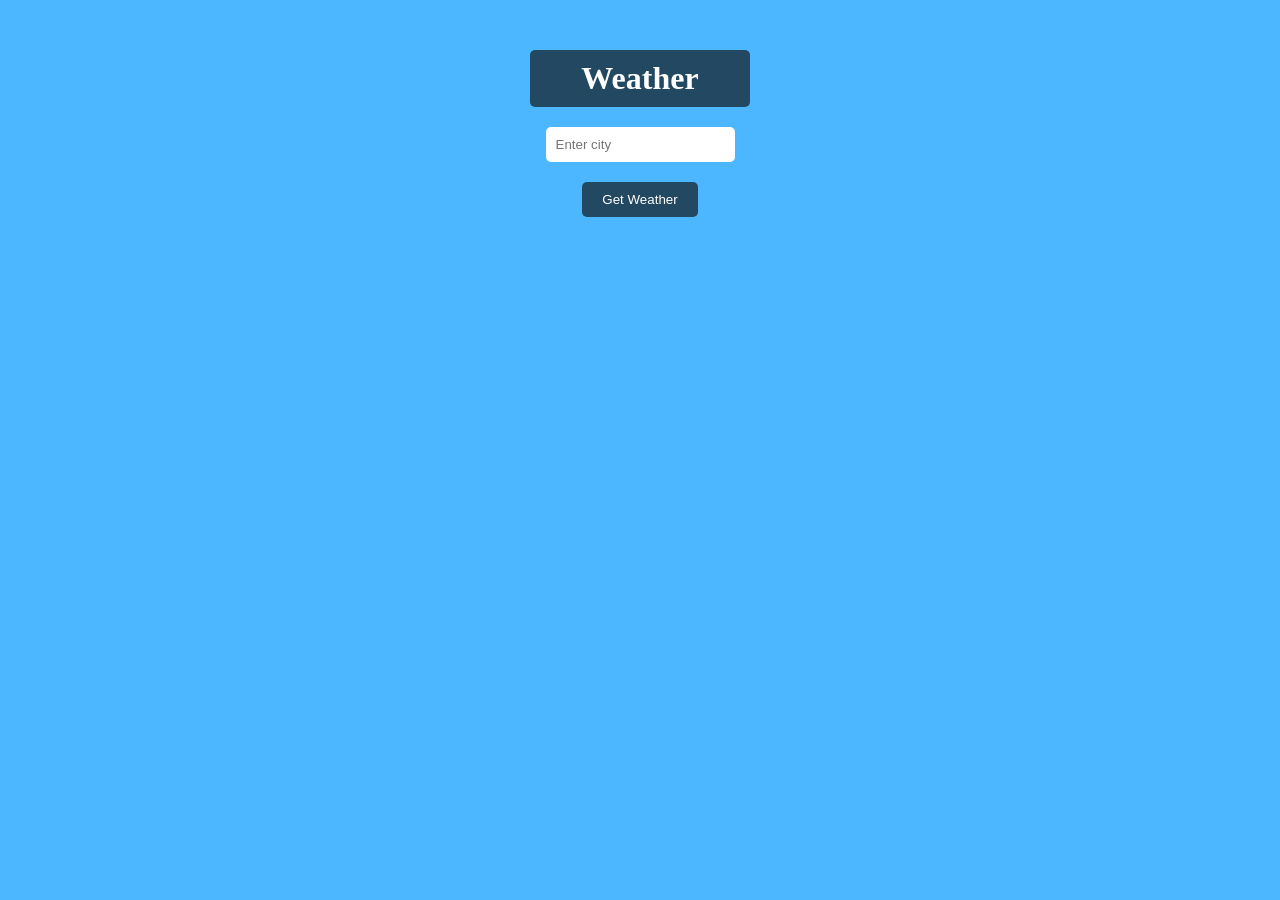
==== weather.html @ e7c061df "weather app exercise" ====
<!DOCTYPE html>
<html lang="en">
<head>
  <meta charset="UTF-8" />
  <meta name="viewport" content="width=device-width, initial-scale=1.0" />
  <title>Weather App</title>
  <link rel="stylesheet" href="style.css" />
</head>
<body>
  <h1 class="h1">Weather</h1>

  <input class="location-input" id="location-input" type="text" placeholder="Enter city" />
  <button class="search-btn" id="search-loc-btn">Get Weather</button>
<div class="weather-div">
  <div class='weather-result' id="weather-result"></div>
</div>
  <script src="./index.js"></script>
</body>
</html>
---- style.css ----
body 
{
    background-color: #4cb7ff;
}

.h1
{
    color: white;
    font-size: 2rem;
    text-align: center;
    background-color: #234861;
    border-radius: 5px;
    padding: 10px;
    width: 200px;
    margin: 0 auto;
    margin-top: 50px;
    margin-bottom: 20px;
    font-size: 2rem;
}

.weather-result
{
    color: #ffffff;
    display: flex;
    justify-content: center;
    align-items: center;
    align-content: center;
    flex-wrap: wrap;
}

.location-input
{
    background-color: #ffffff;
    border: none;
    padding: 10px;
    margin: 10px;
    border-radius: 5px;
    display: flex;
    align-items: center;
    margin: 0 auto;
}

.search-btn
{
    background-color: #234861;
    border: none;
    padding: 10px 20px;
    margin: 10px;
    border-radius: 5px;
    cursor: pointer;    
    color: #ffffff;
    display: flex;
    align-items: center;
    margin: 0 auto;
    margin-top: 20px;
}

.weather-result
{
    color: #ffffff;
    display: flex;
    justify-content: center;
    align-items: center;
    align-content: center;
    padding: 5px;
    gap: 5%;
    font-size: 2rem;
    color: #ffffff;
}
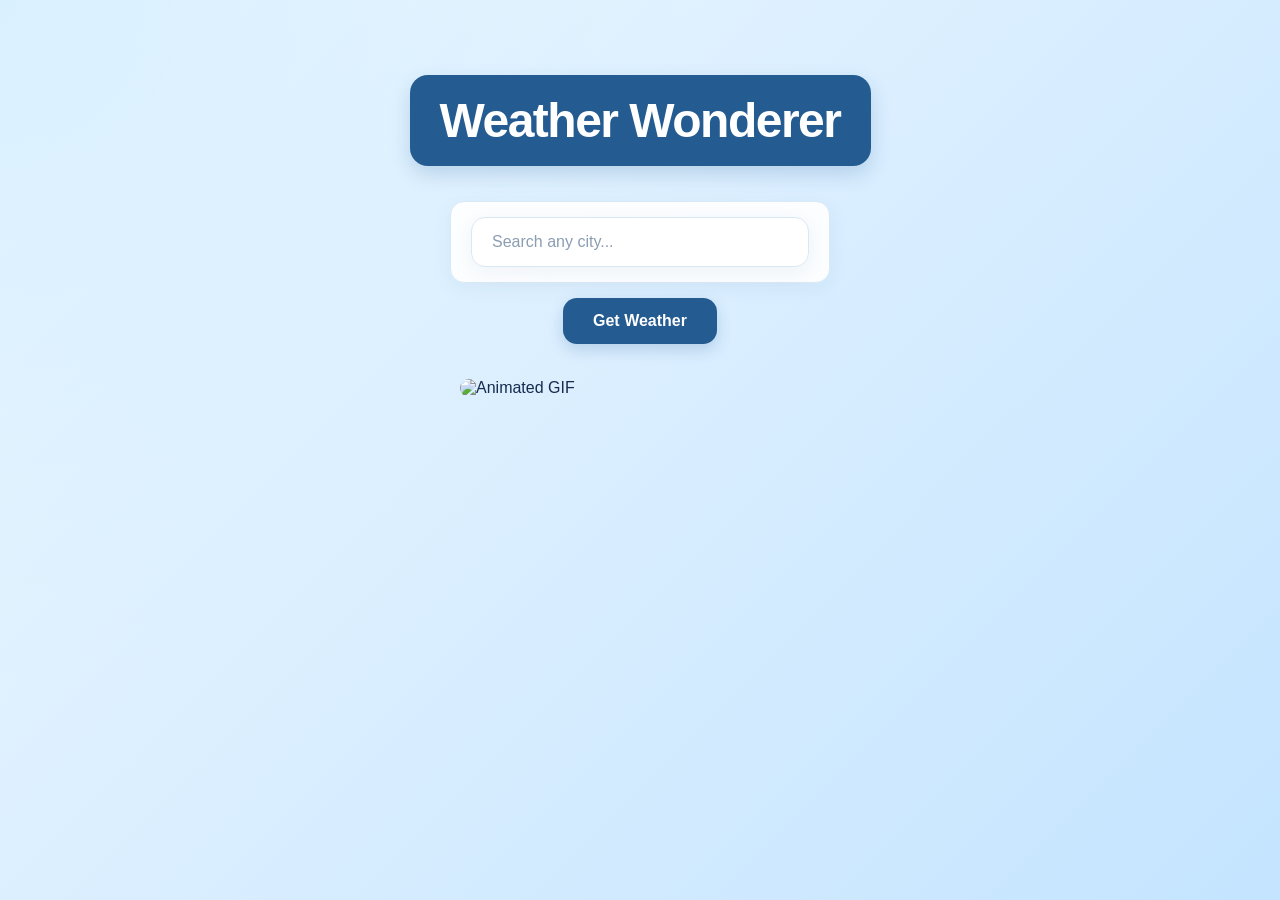
==== commit 28492746: "added sunrise and sunset added weather gif for cute effect and updated styling" ====
--- a/weather.html
+++ b/weather.html
@@ -4,16 +4,20 @@
   <meta charset="UTF-8" />
   <meta name="viewport" content="width=device-width, initial-scale=1.0" />
   <title>Weather App</title>
+  <link href="https://fonts.googleapis.com/css2?family=Poppins:wght@300;400;600&display=swap" rel="stylesheet">
   <link rel="stylesheet" href="style.css" />
 </head>
 <body>
-  <h1 class="h1">Weather</h1>
-
-  <input class="location-input" id="location-input" type="text" placeholder="Enter city" />
-  <button class="search-btn" id="search-loc-btn">Get Weather</button>
+<h1 class="h1">Weather Wonderer</h1>
+<div class="search-container" id="search-container">
+    <input class="location-input" id="location-input" type="text" placeholder="Search any city..." autocomplete="off" />
+    <div id="suggestions-box" class="suggestions-box"></div>
+  </div>
+<button class="search-btn" id="search-loc-btn">Get Weather</button>
 <div class="weather-div">
   <div class='weather-result' id="weather-result"></div>
 </div>
+<img id="cuteGif" src="https://media3.giphy.com/media/v1.Y2lkPTc5MGI3NjExYmE0bHg1d3NoZzhlajlzYTNkczNyeHBmZGh0eGlobnJ0Y25lMzA1bSZlcD12MV9pbnRlcm5hbF9naWZfYnlfaWQmY3Q9Zw/4iJvmdG6jbFKw/giphy.gif" alt="Animated GIF" style="display: block;" />
   <script src="./index.js"></script>
 </body>
 </html>
--- a/style.css
+++ b/style.css
@@ -1,70 +1,162 @@
 
-body 
-{
-    background-color: #4cb7ff;
+* {
+    box-sizing: border-box;
 }
 
-.h1
-{
-    color: white;
-    font-size: 2rem;
-    text-align: center;
-    background-color: #234861;
-    border-radius: 5px;
-    padding: 10px;
-    width: 200px;
-    margin: 0 auto;
-    margin-top: 50px;
-    margin-bottom: 20px;
-    font-size: 2rem;
+body {
+    margin: 0;
+    min-height: 100vh;
+    padding: 50px 20px;
+    font-family: "Segoe UI", Arial, sans-serif;
+    color: #172b4d;
+    background:
+        radial-gradient(circle at top left, #d9f0ff 0%, transparent 45%),
+        linear-gradient(135deg, #edf7ff, #c4e4ff);
 }
 
-.weather-result
-{
-    color: #ffffff;
-    display: flex;
-    justify-content: center;
-    align-items: center;
-    align-content: center;
-    flex-wrap: wrap;
+.h1 {
+    position: relative;
+    z-index: 1;
+    color: white;
+    text-align: center;
+    font-size: clamp(2rem, 5vw, 3rem);
+    font-weight: 750;
+    letter-spacing: -1.5px;
+    background: #245b91;
+    padding: 18px 30px;
+    border-radius: 18px;
+    width: fit-content;
+    max-width: 100%;
+    margin: 25px auto 35px;
+    box-shadow: 0 8px 20px rgba(36, 91, 145, 0.2);
 }
 
-.location-input
-{
-    background-color: #ffffff;
-    border: none;
-    padding: 10px;
-    margin: 10px;
-    border-radius: 5px;
-    display: flex;
-    align-items: center;
+#location-input {
+    position: relative;
+    z-index: 1;
+    display: block;
+    width: 100%;
+    max-width: 380px;
+    padding: 15px 20px;
     margin: 0 auto;
+    border: 1px solid #d9e8f5;
+    border-radius: 14px;
+    background: rgba(255, 255, 255, 0.9);
+    color: #17365d;
+    font-size: 1rem;
+    outline: none;
+    box-shadow: 0 5px 20px rgba(40, 83, 125, 0.06);
+    transition: border-color 0.2s, box-shadow 0.2s;
 }
 
-.search-btn
-{
-    background-color: #234861;
-    border: none;
-    padding: 10px 20px;
-    margin: 10px;
-    border-radius: 5px;
-    cursor: pointer;    
-    color: #ffffff;
-    display: flex;
-    align-items: center;
-    margin: 0 auto;
-    margin-top: 20px;
+#location-input::placeholder {
+    color: #8b9db1;
 }
 
-.weather-result
+#location-input:focus {
+    border-color: #4299e1;
+    box-shadow: 0 0 0 4px rgba(66, 153, 225, 0.15);
+}
+
+.search-container
 {
-    color: #ffffff;
-    display: flex;
-    justify-content: center;
-    align-items: center;
-    align-content: center;
-    padding: 5px;
-    gap: 5%;
-    font-size: 2rem;
-    color: #ffffff;
+    position: relative;
+    display: inline-block;
+    width: 100%;
+    max-width: 380px;
+    margin: 0 auto;
+    position: relative;
+    z-index: 1;
+    display: block;
+    width: 100%;
+    max-width: 380px;
+    padding: 15px 20px;
+    margin: 0 auto;
+    border: 1px solid #d9e8f5;
+    border-radius: 14px;
+    background: rgba(255, 255, 255, 0.9);
+    color: #17365d;
+    font-size: 1rem;
+    outline: none;
+    box-shadow: 0 5px 20px rgba(40, 83, 125, 0.06);
+    transition: border-color 0.2s, box-shadow 0.2s;
 }
+
+.search-btn {
+    position: relative;
+    z-index: 1;
+    display: block;
+    margin: 15px auto 35px;
+    padding: 14px 30px;
+    border: none;
+    border-radius: 14px;
+    background: #245b91;
+    color: white;
+    font-size: 1rem;
+    font-weight: 600;
+    cursor: pointer;
+    box-shadow: 0 6px 15px rgba(36, 91, 145, 0.2);
+    transition: background 0.2s, transform 0.2s, box-shadow 0.2s;
+}
+
+.search-btn:hover {
+    background: #174675;
+    transform: translateY(-2px);
+    box-shadow: 0 9px 20px rgba(36, 91, 145, 0.25);
+}
+
+.search-btn:active {
+    transform: translateY(0);
+}
+
+.search-btn:focus-visible {
+    outline: 3px solid #73b9f5;
+    outline-offset: 4px;
+}
+
+.weather-result {
+    position: relative;
+    z-index: 1;
+    width: 100%;
+    max-width: 560px;
+    margin: 0 auto;
+    padding: 30px;
+    border: 1px solid rgba(255, 255, 255, 0.8);
+    border-radius: 24px;
+    background: rgba(255, 255, 255, 0.78);
+    color: #243b53;
+    box-shadow: 0 15px 45px rgba(47, 83, 120, 0.12);
+    backdrop-filter: blur(16px);
+    -webkit-backdrop-filter: blur(16px);
+    line-height: 1.7;
+    overflow-wrap: anywhere;
+}
+
+.weather-result:empty {
+    display: none;
+}
+
+.weather-result p {
+    margin: 10px 0;
+    font-size: 1rem;
+}
+
+.weather-result p:first-child {
+    color: #17365d;
+    font-size: 1.6rem;
+    font-weight: 700;
+    margin-top: 0;
+    margin-bottom: 20px;
+}
+
+#cuteGif
+{
+    display: block;
+    margin-left: auto;
+    margin-right: auto;
+    max-width: 360px;
+    height: auto;
+    border-radius: 20px;
+}
+
+
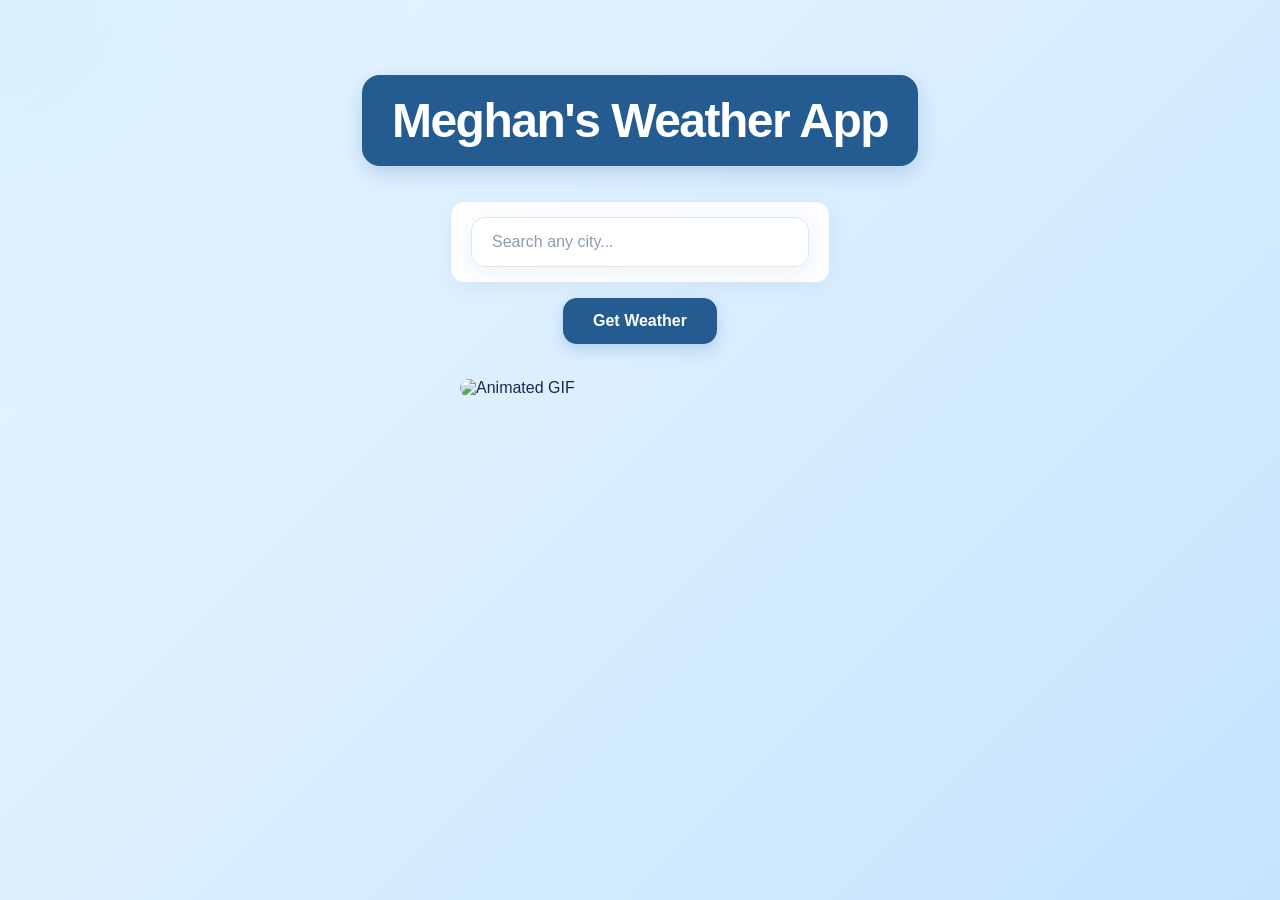
==== commit c2b2c0cb: "edit weather app title as the old one was tacky" ====
--- a/weather.html
+++ b/weather.html
@@ -8,7 +8,7 @@
   <link rel="stylesheet" href="style.css" />
 </head>
 <body>
-<h1 class="h1">Weather Wonderer</h1>
+<h1 class="h1">Meghan's Weather App</h1>
 <div class="search-container" id="search-container">
     <input class="location-input" id="location-input" type="text" placeholder="Search any city..." autocomplete="off" />
     <div id="suggestions-box" class="suggestions-box"></div>
